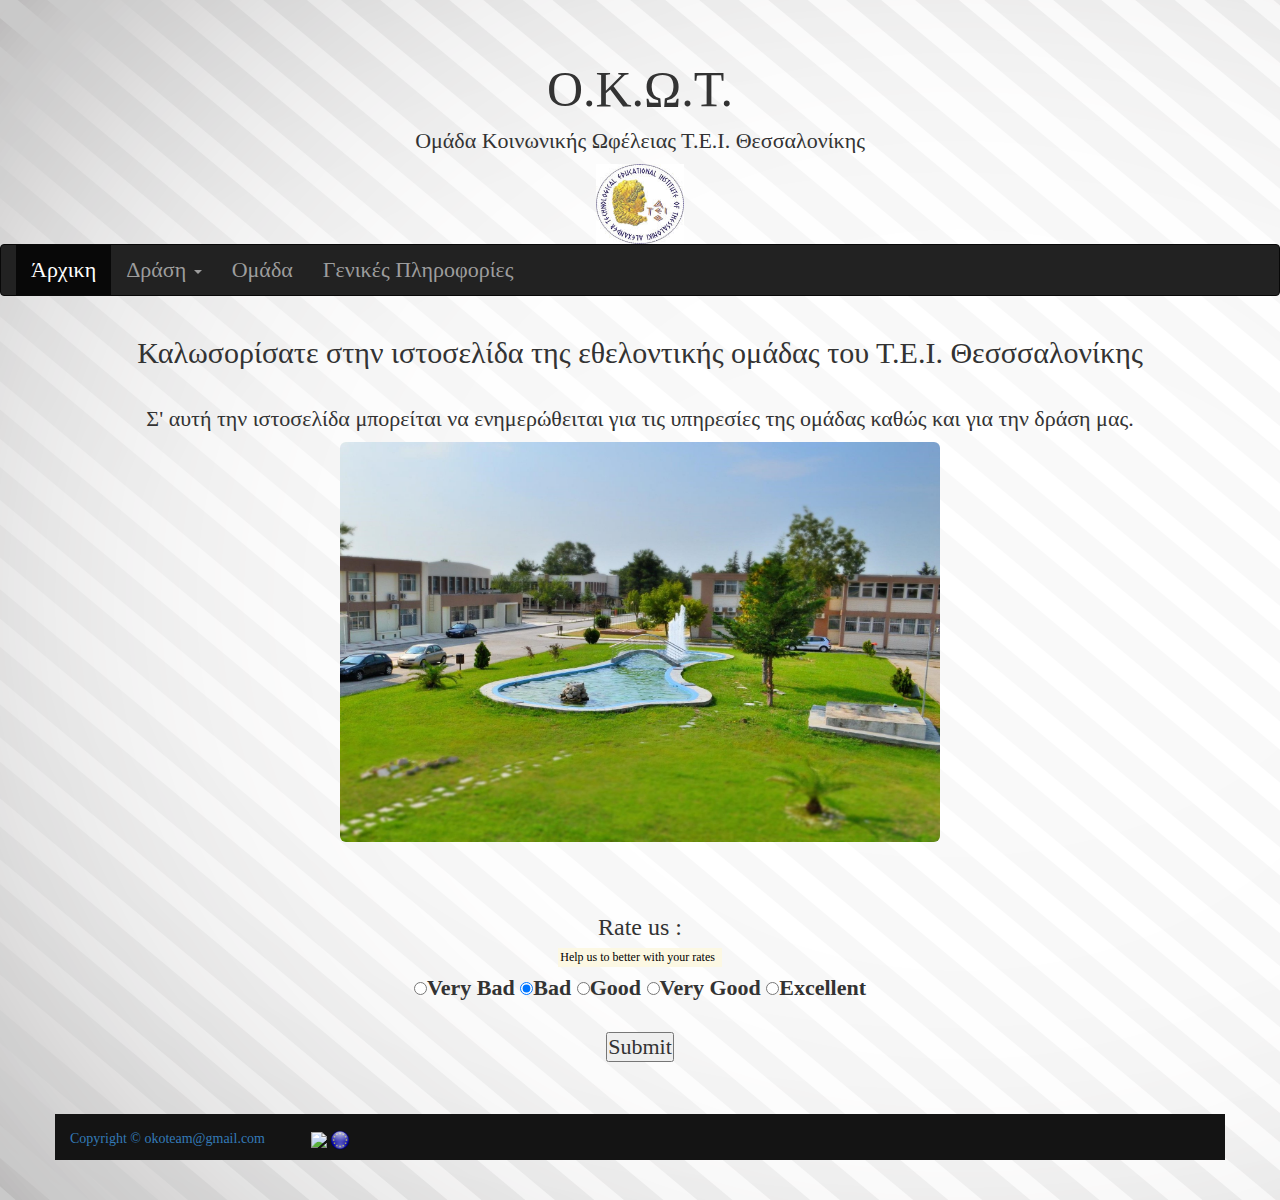
==== Ο.Κ.Ω.Τ/index.html @ d3d50198 "FirstChange" ====
﻿<!DOCTYPE html PUBLIC "-//W3C//DTD XHTML 1.0 Transitional//EN" "http://www.w3.org/TR/xhtml1/DTD/xhtml1-transitional.dtd">



<!--Οτιδίποτε υπάρχει μέσα στην σελίδα είναι εντελώς τυχαία απλα για να έχει μια μορφή όταν οριστικοποιηθεί η σελίδα θα μπουν τα πραγματικά. -->



<html xmlns="http://www.w3.org/1999/xhtml">

<head>
<meta content="text/html; charset=utf-8" http-equiv="Content-Type" />
<link rel="stylesheet" href="https://maxcdn.bootstrapcdn.com/bootstrap/3.3.7/css/bootstrap.min.css">
  <script src="https://ajax.googleapis.com/ajax/libs/jquery/3.2.1/jquery.min.js"></script>
  <script src="https://maxcdn.bootstrapcdn.com/bootstrap/3.3.7/js/bootstrap.min.js"></script>
  
 <link rel = "stylesheet" type = "text/css" href = "main.css" />

<title> Ο.Κ.Ω.Τ.</title>
<link rel="icon" type="image/jpg" href="ateith-logo.jpg">


</head>

<body >

<div class="container text-center  " >
<h1 >Ο.Κ.Ω.Τ.</h1>
    <p>Ομάδα Κοινωνικής Ωφέλειας Τ.Ε.Ι. Θεσσαλονίκης</p>

	<img src="ateith-logo.jpg" height="80px">

</div>

<nav class="navbar navbar-inverse">
  <div class="container-fluid">
    <div>
      <ul class="nav navbar-nav">
        <li class="active"><a href="index.html">Άρχικη</a></li>
        <li class="dropdown">
          <a class="dropdown-toggle" data-toggle="dropdown" href="#">Δράση 
          <span class="caret"></span></a>
          <ul class="dropdown-menu">
            <li><a href="area.html">Περιοχές</a></li>
            <li><a href="specialties.html">Προβλήματα</a></li>
            <li><a href="form.html">Φόρμα Στοιχείων</a></li> 
          </ul>
        </li>
        <li><a href="omada.html">Ομάδα</a></li> 
        <li><a href="contact.html">Γενικές Πληροφορίες</a></li> 
      </ul>
    </div>
  </div>
</nav>
 

           <div class="container font-size:20px">
            <h2 id="h2">Καλωσορίσατε στην ιστοσελίδα της εθελοντικής ομάδας του Τ.Ε.Ι. Θεσσσαλονίκης </h2> 
  <br>
  
        <p>Σ' αυτή την ιστοσελίδα μπορείται να ενημερώθειται για τις υπηρεσίες της ομάδας καθώς και για την δράση μας. </p>
         </div>

  
  
 <img src="egkatastaseis-1.jpg" class="img-rounded" alt="tei" width="600" height="400">
 
<br>
     
 <br><br>
 
 <h3> Rate us :</h3>
 <div class="container" style="font-size:12px;"><p><mark>Help us to better with your rates<mark> </p></div>
           <form>
             <fieldset>
              <span>
                <input type="radio" name="rating" value="5" /><label for="rating-5">Very Bad</label>
                <input type="radio"  name="rating" value="4" checked="checked" /><label for="rating-4">Bad</label>
                <input type="radio"  name="rating" value="3" /><label for="rating-3">Good</label>
                <input type="radio"  name="rating" value="2" /><label for="rating-2">Very Good</label>
                <input type="radio"  name="rating" value="1" /><label for="rating-1">Excellent</label>
 
              </span>
	 
            </fieldset>
 <br>
         <button type="submit"> Submit </button>
                      </form>
<br><br>

 
         <footer class="container ">
 
         <!--  <div id="h4"><h4><mark> Please leave us a Rating<mark><span style="margin-left:1em;">  <img src="smileyface.jpeg" class="img-rounded" height="25px"></h4></div>
    -->
	<br>
 
       <p ><a href="mailto:okoteam@gmail.com">Copyright &copy; okoteam@gmail.com</a> <span style="margin-left:3em;">  <img src="Iconscity-Flags-Greece.ICO" height="20px"> <img src="eu.png" height="20px"></span></p>



 
</footer>
  </body>

</html>
---- Ο.Κ.Ω.Τ/main.css ----
﻿

*{
	margin:0px;
	padding:0px;
}


body{
	
	
	margin:40px auto;
	padding:20px auto;
    background-image:url("white-wall.jpg");
   font: 22px Tahoma;
   text-align:center;

}


h1{
	font:50px Tahoma;
	
}
h2{
	font:30px Tahoma;

	
}
h4{
	font-size:bold 20px ;
	font:bold Tahoma;
 text-align:center;
}

 #site{
	border: 1px solid black;
	width:100px ;
	margin:20px auto;
	background-image:url("white-wall.jpg");
}
footer{
	text-align:left;
	background-color:#141414;
	font-size:14px;
}
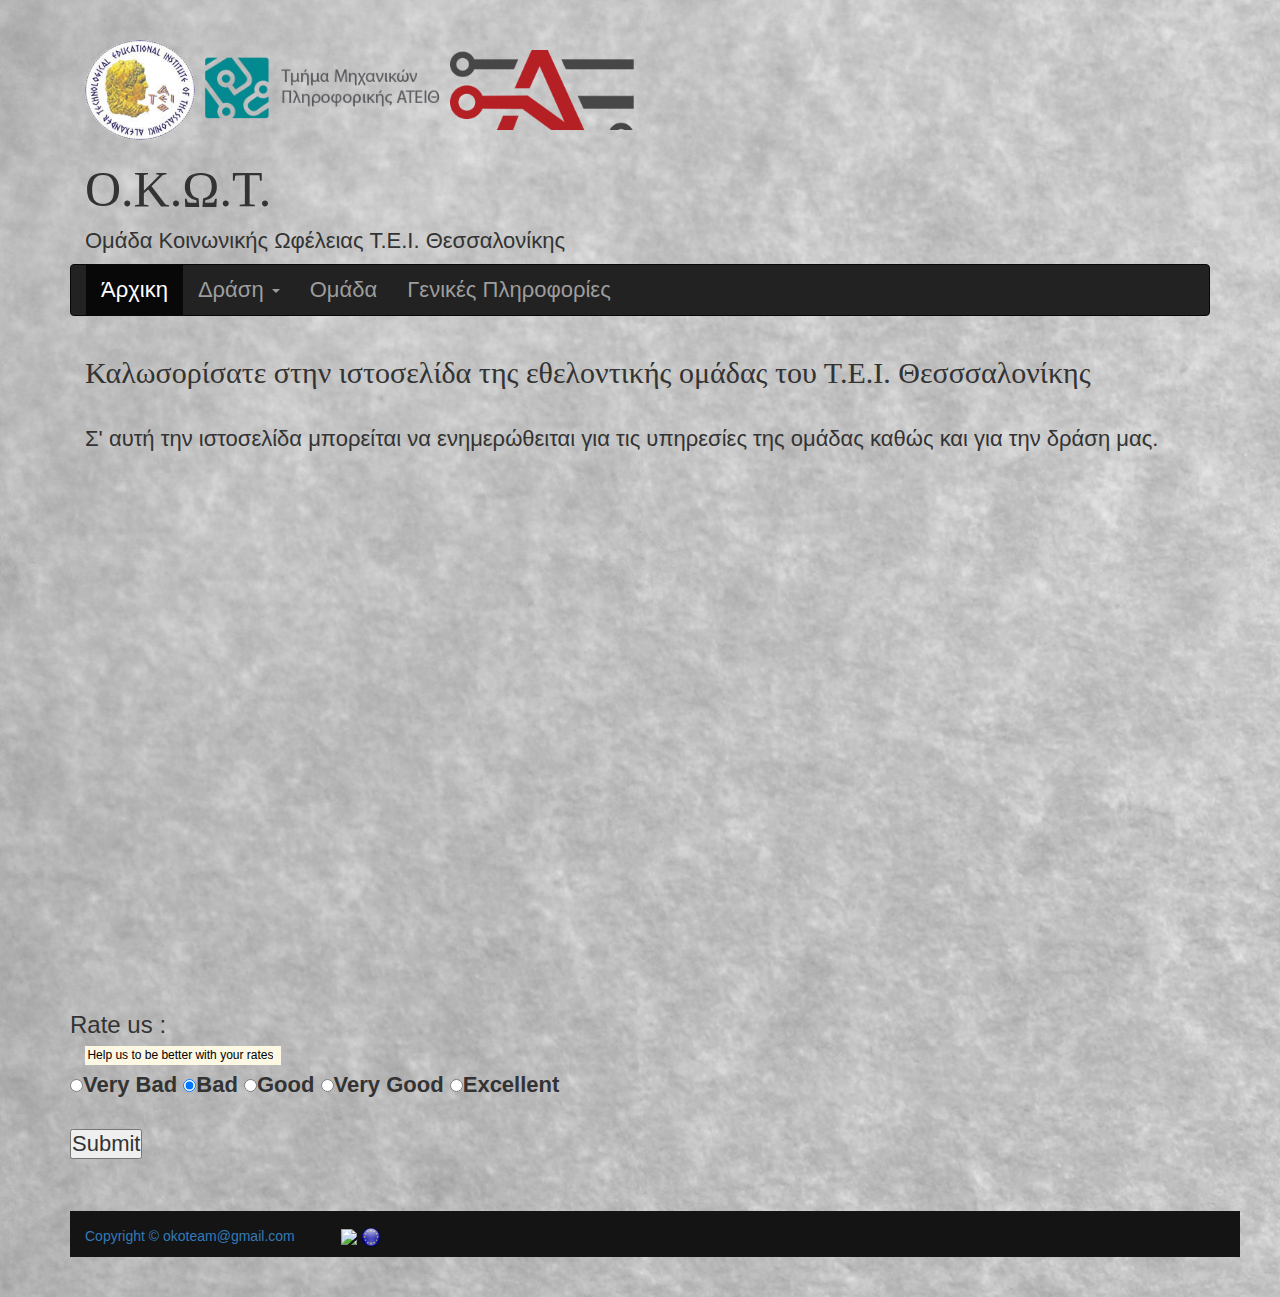
==== commit 69332f14: "SlideShow" ====
--- a/Ο.Κ.Ω.Τ/index.html
+++ b/Ο.Κ.Ω.Τ/index.html
@@ -16,6 +16,10 @@
   
  <link rel = "stylesheet" type = "text/css" href = "main.css" />
 
+ 
+ 
+ 
+ 
 <title> Ο.Κ.Ω.Τ.</title>
 <link rel="icon" type="image/jpg" href="ateith-logo.jpg">
 
@@ -23,12 +27,13 @@
 </head>
 
 <body >
+<div class="container">
+<div class="container" >
+     <img src="ateith-logo.jpg" class="img-circle" height="100px">   <img src="pliroforiki.png" class="img-rounded" height="100px"> <img src="ayto.png" class="img-rounded" height="80px"> 
+	 <h1 >Ο.Κ.Ω.Τ.    </h1>
+     <p>Ομάδα Κοινωνικής Ωφέλειας Τ.Ε.Ι. Θεσσαλονίκης  </p>
 
-<div class="container text-center  " >
-<h1 >Ο.Κ.Ω.Τ.</h1>
-    <p>Ομάδα Κοινωνικής Ωφέλειας Τ.Ε.Ι. Θεσσαλονίκης</p>
-
-	<img src="ateith-logo.jpg" height="80px">
+	
 
 </div>
 
@@ -42,7 +47,7 @@
           <span class="caret"></span></a>
           <ul class="dropdown-menu">
             <li><a href="area.html">Περιοχές</a></li>
-            <li><a href="specialties.html">Προβλήματα</a></li>
+         
             <li><a href="form.html">Φόρμα Στοιχείων</a></li> 
           </ul>
         </li>
@@ -61,16 +66,36 @@
         <p>Σ' αυτή την ιστοσελίδα μπορείται να ενημερώθειται για τις υπηρεσίες της ομάδας καθώς και για την δράση μας. </p>
          </div>
 
+  <br><br>
   
-  
- <img src="egkatastaseis-1.jpg" class="img-rounded" alt="tei" width="600" height="400">
- 
+             <div class="slideshow-container">
+
+<div class="mySlides fade">
+  <div class="numbertext">1 / 3</div>
+  <img src="egkatastaseis-1.jpg" style="width:70%" height="400px">
+  <div class="text">Α.Τ.Ε.Ι.Θ.</div>
+</div>
+
+<div class="mySlides fade">
+  <div class="numbertext">2 / 3</div>
+  <img src="tei-thessalonikhs.jpg" style="width:70%" height="400px">
+  <div class="text">Α.Τ.Ε.Ι.Θ</div>
+</div>
+
+<div class="mySlides fade">
+  <div class="numbertext">3 / 3</div>
+  <img src="tei1.jpg" style="width:70%" height="400px">
+  <div class="text">Α.Τ.Ε.Ι.Θ.</div>
+</div>
+
+</div>
+
 <br>
      
  <br><br>
  
  <h3> Rate us :</h3>
- <div class="container" style="font-size:12px;"><p><mark>Help us to better with your rates<mark> </p></div>
+ <div class="container" style="font-size:12px;"><p><mark>Help us to be better with your rates<mark> </p></div>
            <form>
              <fieldset>
               <span>
@@ -101,6 +126,27 @@
 
  
 </footer>
+</div>
+
+
+<script>
+ 
+var slideIndex = 0;
+showSlides();
+
+function showSlides() {
+    var i;
+    var slides = document.getElementsByClassName("mySlides");
+    for (i = 0; i < slides.length; i++) {
+        slides[i].style.display = "none"; 
+    }
+    slideIndex++;
+    if (slideIndex> slides.length) {slideIndex = 1} 
+    slides[slideIndex-1].style.display = "block"; 
+    setTimeout(showSlides, 2500); // Change image every 2 seconds
+}
+</script>
+
   </body>
 
 </html>
--- a/Ο.Κ.Ω.Τ/main.css
+++ b/Ο.Κ.Ω.Τ/main.css
@@ -11,9 +11,9 @@
 	
 	margin:40px auto;
 	padding:20px auto;
-    background-image:url("white-wall.jpg");
+   background-image:url("1331647.jpg");
    font: 22px Tahoma;
-   text-align:center;
+ 
 
 }
 
@@ -43,4 +43,73 @@
 	text-align:left;
 	background-color:#141414;
 	font-size:14px;
+}
+
+* {box-sizing:border-box}
+body {font-family: Verdana,sans-serif;}
+.mySlides {display:none}
+
+/* Slideshow container */
+.slideshow-container {
+  max-width: 1000px;
+  position: relative;
+  margin: auto;
+}
+
+/* Caption text */
+.text {
+  color: #f2f2f2;
+  font-size: 15px;
+  padding: 8px 12px;
+  position: absolute;
+  bottom: 8px;
+  width: 100%;
+  text-align: center;
+}
+
+/* Number text (1/3 etc) */
+.numbertext {
+  color: #f2f2f2;
+  font-size: 12px;
+  padding: 8px 12px;
+  position: absolute;
+  top: 0;
+}
+
+/* The dots/bullets/indicators */
+.dot {
+  height: 13px;
+  width: 13px;
+  margin: 0 2px;
+  background-color: #bbb;
+  border-radius: 50%;
+  display: inline-block;
+  transition: background-color 0.6s ease;
+}
+
+.active {
+  background-color: #717171;
+}
+
+/* Fading animation */
+.fade {
+  -webkit-animation-name: fade;
+  -webkit-animation-duration: 1.5s;
+  animation-name: fade;
+  animation-duration: 1.5s;
+}
+
+@-webkit-keyframes fade {
+  from {opacity: .4} 
+  to {opacity: 1}
+}
+
+@keyframes fade {
+  from {opacity: .4} 
+  to {opacity: 1}
+}
+
+/* On smaller screens, decrease text size */
+@media only screen and (max-width: 300px) {
+  .text {font-size: 11px}
 }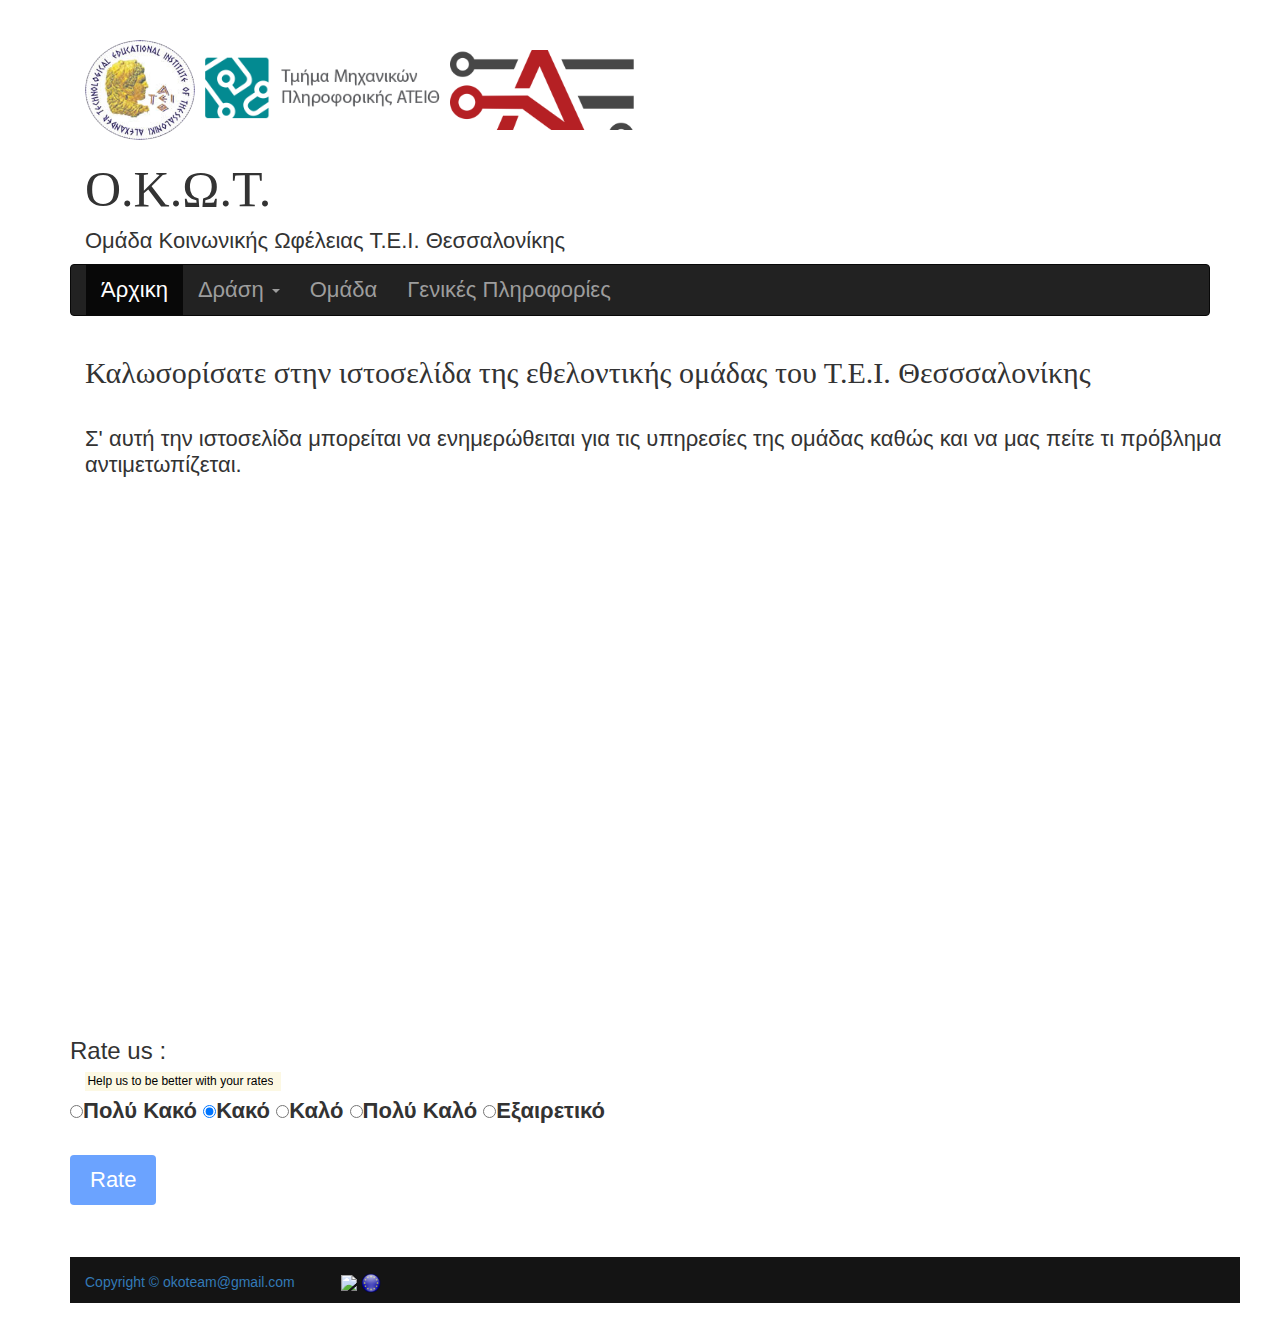
==== commit 727152e4: "Changes3" ====
--- a/Ο.Κ.Ω.Τ/index.html
+++ b/Ο.Κ.Ω.Τ/index.html
@@ -46,7 +46,7 @@
           <a class="dropdown-toggle" data-toggle="dropdown" href="#">Δράση 
           <span class="caret"></span></a>
           <ul class="dropdown-menu">
-            <li><a href="area.html">Περιοχές</a></li>
+            <li><a href="area.html">Υπηρεσίες</a></li>
          
             <li><a href="form.html">Φόρμα Στοιχείων</a></li> 
           </ul>
@@ -63,7 +63,7 @@
             <h2 id="h2">Καλωσορίσατε στην ιστοσελίδα της εθελοντικής ομάδας του Τ.Ε.Ι. Θεσσσαλονίκης </h2> 
   <br>
   
-        <p>Σ' αυτή την ιστοσελίδα μπορείται να ενημερώθειται για τις υπηρεσίες της ομάδας καθώς και για την δράση μας. </p>
+        <p>Σ' αυτή την ιστοσελίδα μπορείται να ενημερώθειται για τις υπηρεσίες της ομάδας καθώς και να μας πείτε  τι πρόβλημα αντιμετωπίζεται. </p>
          </div>
 
   <br><br>
@@ -99,17 +99,19 @@
            <form>
              <fieldset>
               <span>
-                <input type="radio" name="rating" value="5" /><label for="rating-5">Very Bad</label>
-                <input type="radio"  name="rating" value="4" checked="checked" /><label for="rating-4">Bad</label>
-                <input type="radio"  name="rating" value="3" /><label for="rating-3">Good</label>
-                <input type="radio"  name="rating" value="2" /><label for="rating-2">Very Good</label>
-                <input type="radio"  name="rating" value="1" /><label for="rating-1">Excellent</label>
+                <input type="radio" name="rating" value="5" /><label for="rating-5">Πολύ Κακό</label>
+                <input type="radio"  name="rating" value="4" checked="checked" /><label for="rating-4">Κακό</label>
+                <input type="radio"  name="rating" value="3" /><label for="rating-3">Καλό</label>
+                <input type="radio"  name="rating" value="2" /><label for="rating-2">Πολύ Καλό</label>
+                <input type="radio"  name="rating" value="1" /><label for="rating-1">Εξαιρετικό</label>
  
               </span>
 	 
             </fieldset>
  <br>
-         <button type="submit"> Submit </button>
+   <form action="#">
+ <input type="submit" value="Rate">  
+   
                       </form>
 <br><br>
 
@@ -143,7 +145,7 @@
     slideIndex++;
     if (slideIndex> slides.length) {slideIndex = 1} 
     slides[slideIndex-1].style.display = "block"; 
-    setTimeout(showSlides, 2500); // Change image every 2 seconds
+    setTimeout(showSlides, 2000); // Change image every 2 seconds
 }
 </script>
 
--- a/Ο.Κ.Ω.Τ/main.css
+++ b/Ο.Κ.Ω.Τ/main.css
@@ -6,17 +6,16 @@
 }
 
 
-body{
+ body{
 	
 	
 	margin:40px auto;
 	padding:20px auto;
-   background-image:url("1331647.jpg");
-   font: 22px Tahoma;
+  
+     font:22px Tahoma;
  
 
 }
-
 
 h1{
 	font:50px Tahoma;
@@ -49,14 +48,14 @@
 body {font-family: Verdana,sans-serif;}
 .mySlides {display:none}
 
-/* Slideshow container */
+
 .slideshow-container {
   max-width: 1000px;
   position: relative;
   margin: auto;
 }
 
-/* Caption text */
+
 .text {
   color: #f2f2f2;
   font-size: 15px;
@@ -67,7 +66,7 @@
   text-align: center;
 }
 
-/* Number text (1/3 etc) */
+
 .numbertext {
   color: #f2f2f2;
   font-size: 12px;
@@ -76,7 +75,7 @@
   top: 0;
 }
 
-/* The dots/bullets/indicators */
+
 .dot {
   height: 13px;
   width: 13px;
@@ -109,7 +108,37 @@
   to {opacity: 1}
 }
 
-/* On smaller screens, decrease text size */
+
 @media only screen and (max-width: 300px) {
   .text {font-size: 11px}
-}+}
+
+
+
+ input[type=text], select, textarea {
+    width: 100%; 
+    padding: 12px;   
+    border: 1px solid #ccc; 
+    border-radius: 4px; 
+    box-sizing: border-box; 
+    margin-top: 6px; 
+    margin-bottom: 16px; 
+    resize: vertical 
+}
+
+
+input[type=submit] {
+    background-color: #6ba3ff;
+    color: white;
+    padding: 12px 20px;
+    border: none;
+    border-radius: 4px;
+    cursor: pointer;
+}
+
+
+input[type=submit]:hover {
+    background-color:#697a6a;
+}
+
+
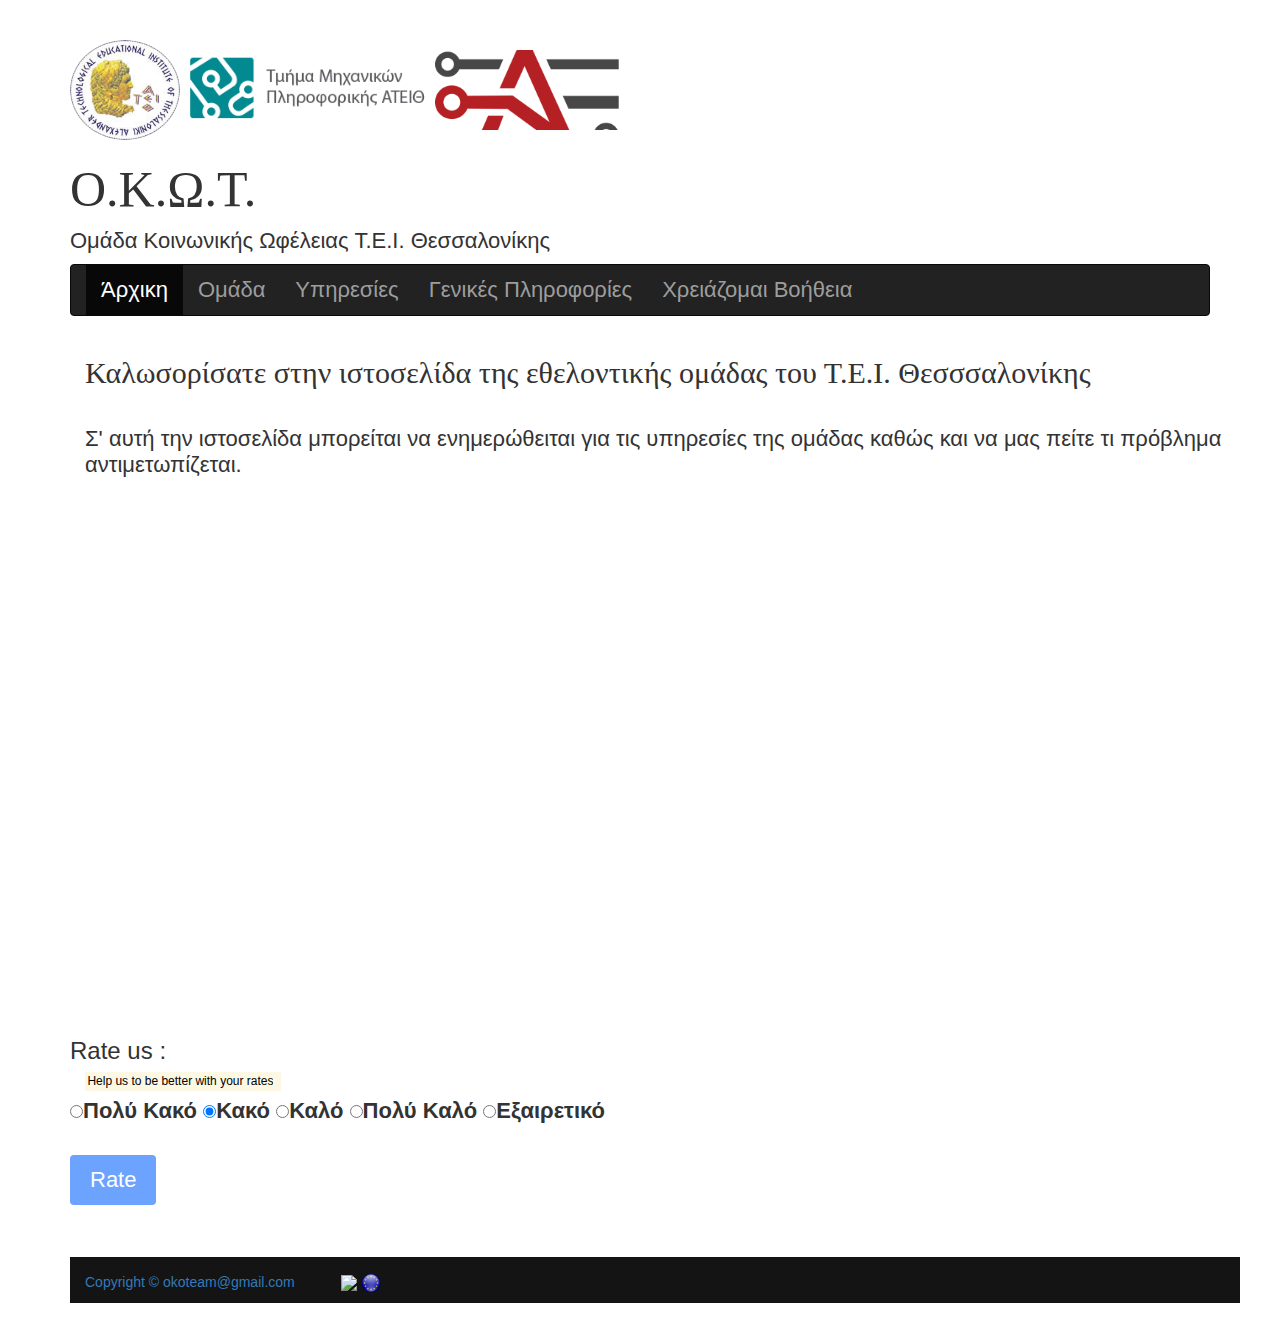
==== commit 9b24b38d: "change5" ====
--- a/Ο.Κ.Ω.Τ/index.html
+++ b/Ο.Κ.Ω.Τ/index.html
@@ -27,32 +27,27 @@
 </head>
 
 <body >
-<div class="container">
-<div class="container" >
-     <img src="ateith-logo.jpg" class="img-circle" height="100px">   <img src="pliroforiki.png" class="img-rounded" height="100px"> <img src="ayto.png" class="img-rounded" height="80px"> 
+ <div class="container">
+  <a href="https://moodle.teithe.gr/login/index.php"> <img src="ateith-logo.jpg" class="img-circle" height="100px"> </a> 
+<a href="http://www.it.teithe.gr/?lang=el"> <img src="pliroforiki.png" class="img-rounded" height="100px"></a>
+     <a href="http://www.autom.teithe.gr/gr/"><img src="ayto.png" class="img-rounded" height="80px"> </a>
 	 <h1 >Ο.Κ.Ω.Τ.    </h1>
      <p>Ομάδα Κοινωνικής Ωφέλειας Τ.Ε.Ι. Θεσσαλονίκης  </p>
 
-	
+     
 
-</div>
+
 
 <nav class="navbar navbar-inverse">
   <div class="container-fluid">
     <div>
+	
       <ul class="nav navbar-nav">
         <li class="active"><a href="index.html">Άρχικη</a></li>
-        <li class="dropdown">
-          <a class="dropdown-toggle" data-toggle="dropdown" href="#">Δράση 
-          <span class="caret"></span></a>
-          <ul class="dropdown-menu">
+     <li><a href="omada.html">Ομάδα</a></li> 
             <li><a href="area.html">Υπηρεσίες</a></li>
-         
-            <li><a href="form.html">Φόρμα Στοιχείων</a></li> 
-          </ul>
-        </li>
-        <li><a href="omada.html">Ομάδα</a></li> 
-        <li><a href="contact.html">Γενικές Πληροφορίες</a></li> 
+           <li><a href="contact.html">Γενικές Πληροφορίες</a></li> 
+		  <li><a href="form.html">Χρειάζομαι Βοήθεια</a></li> 
       </ul>
     </div>
   </div>
@@ -118,8 +113,7 @@
  
          <footer class="container ">
  
-         <!--  <div id="h4"><h4><mark> Please leave us a Rating<mark><span style="margin-left:1em;">  <img src="smileyface.jpeg" class="img-rounded" height="25px"></h4></div>
-    -->
+
 	<br>
  
        <p ><a href="mailto:okoteam@gmail.com">Copyright &copy; okoteam@gmail.com</a> <span style="margin-left:3em;">  <img src="Iconscity-Flags-Greece.ICO" height="20px"> <img src="eu.png" height="20px"></span></p>
@@ -145,7 +139,7 @@
     slideIndex++;
     if (slideIndex> slides.length) {slideIndex = 1} 
     slides[slideIndex-1].style.display = "block"; 
-    setTimeout(showSlides, 2000); // Change image every 2 seconds
+    setTimeout(showSlides, 2500); 
 }
 </script>
 
--- a/Ο.Κ.Ω.Τ/main.css
+++ b/Ο.Κ.Ω.Τ/main.css
@@ -141,4 +141,7 @@
     background-color:#697a6a;
 }
 
+ .required::after{content: "*";
+    color:red;
 
+ }
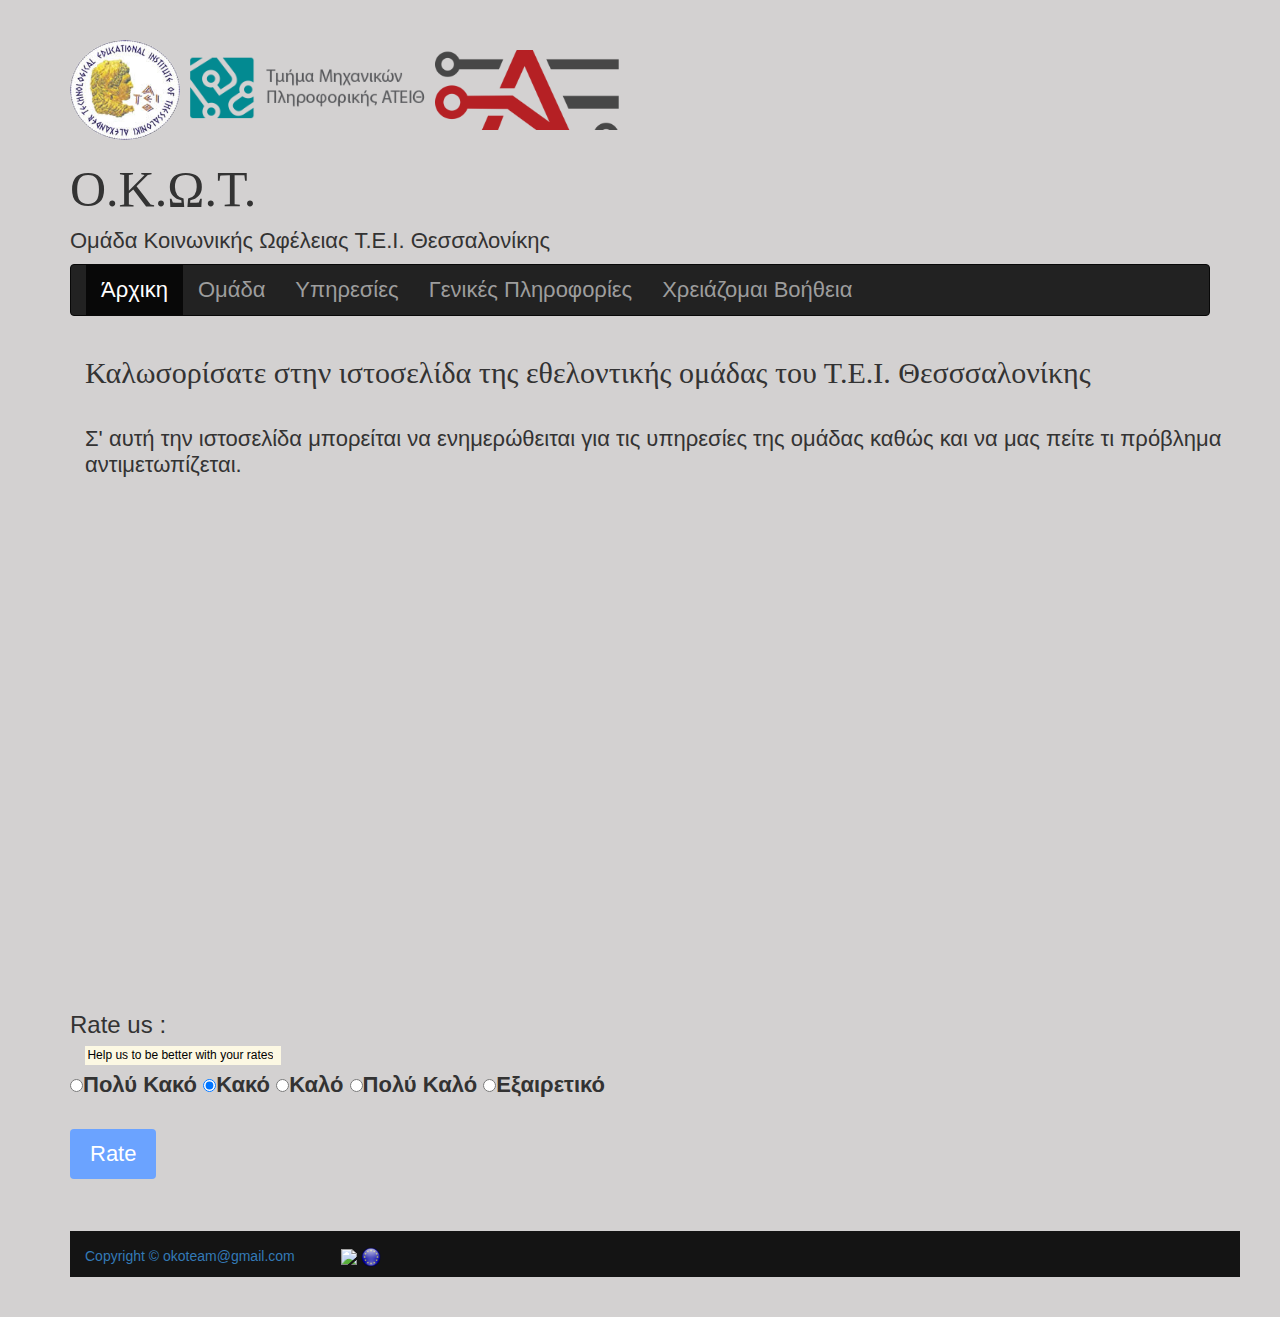
==== commit a91cc830: "back" ====
--- a/Ο.Κ.Ω.Τ/index.html
+++ b/Ο.Κ.Ω.Τ/index.html
@@ -62,8 +62,9 @@
          </div>
 
   <br><br>
+ 
   
-             <div class="slideshow-container">
+        <div class="slideshow-container">
 
 <div class="mySlides fade">
   <div class="numbertext">1 / 3</div>
@@ -85,7 +86,7 @@
 
 </div>
 
-<br>
+
      
  <br><br>
  
@@ -123,8 +124,7 @@
  
 </footer>
 </div>
-
-
+		
 <script>
  
 var slideIndex = 0;
@@ -139,7 +139,7 @@
     slideIndex++;
     if (slideIndex> slides.length) {slideIndex = 1} 
     slides[slideIndex-1].style.display = "block"; 
-    setTimeout(showSlides, 2500); 
+    setTimeout(showSlides, 4000); 
 }
 </script>
 
--- a/Ο.Κ.Ω.Τ/main.css
+++ b/Ο.Κ.Ω.Τ/main.css
@@ -8,7 +8,7 @@
 
  body{
 	
-	
+	background-color:#d3d1d1;
 	margin:40px auto;
 	padding:20px auto;
   
@@ -56,6 +56,8 @@
 }
 
 
+
+
 .text {
   color: #f2f2f2;
   font-size: 15px;
@@ -91,6 +93,7 @@
 }
 
 /* Fading animation */
+
 .fade {
   -webkit-animation-name: fade;
   -webkit-animation-duration: 1.5s;
@@ -145,3 +148,6 @@
     color:red;
 
  }
+
+ 
+ 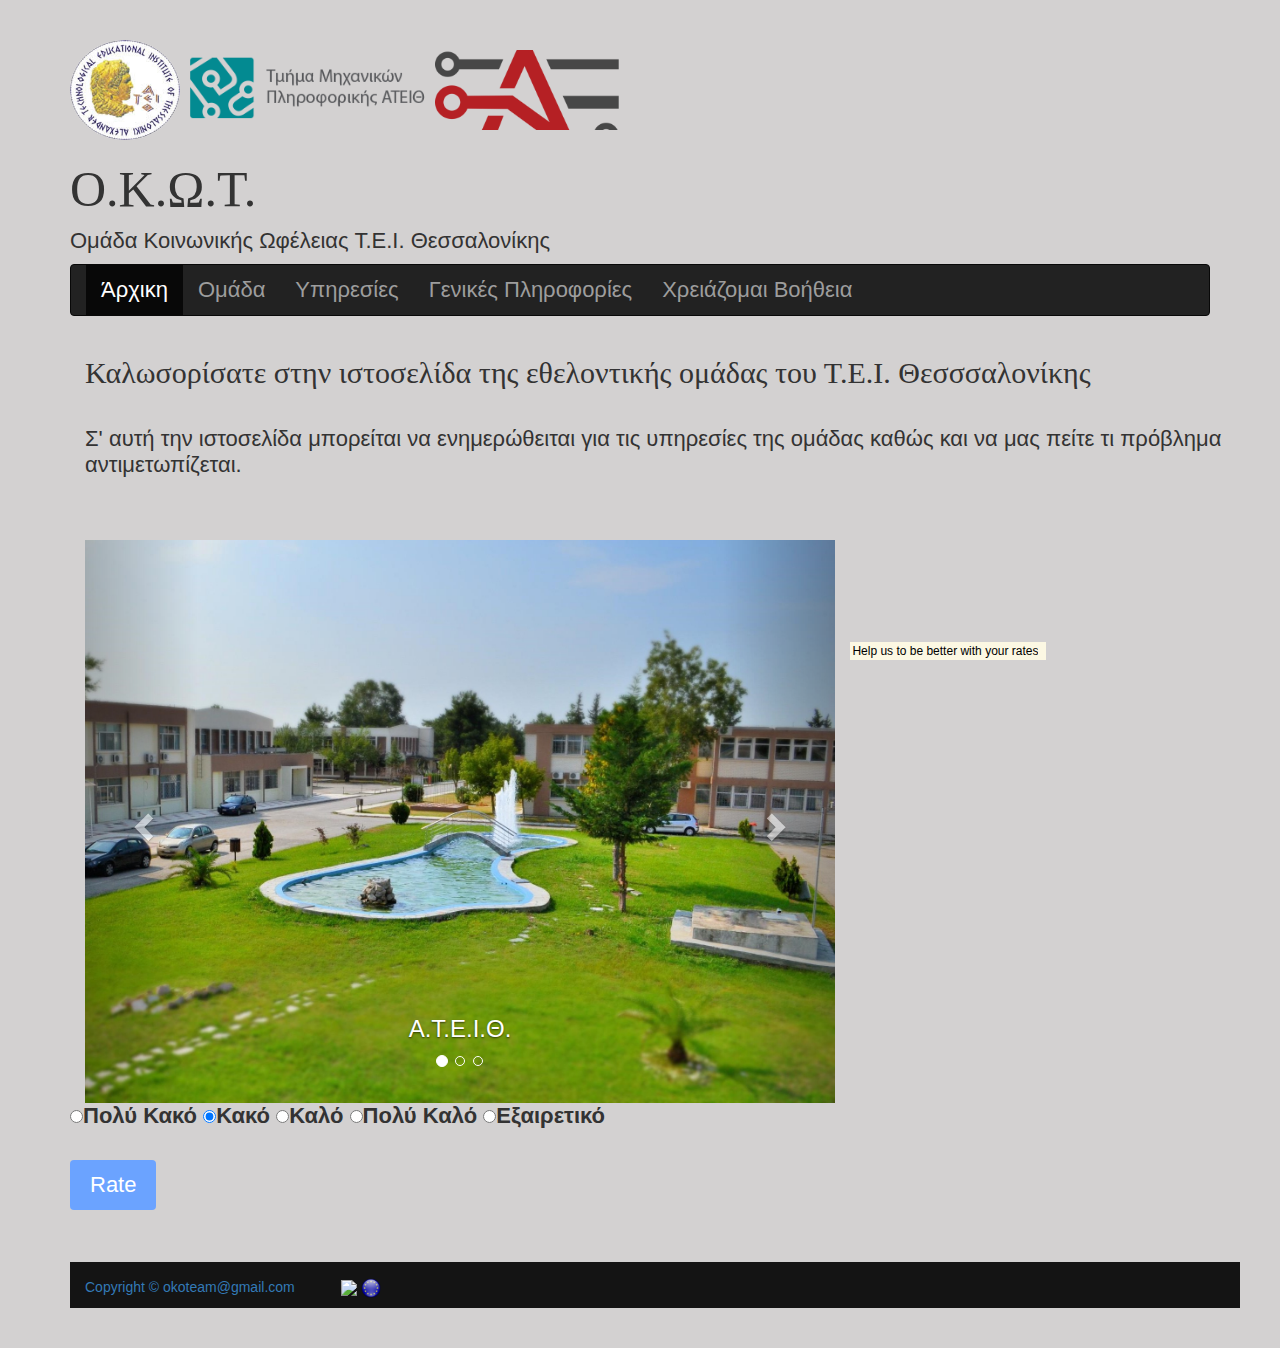
==== commit 8e695a84: "carousel" ====
--- a/Ο.Κ.Ω.Τ/index.html
+++ b/Ο.Κ.Ω.Τ/index.html
@@ -6,7 +6,7 @@
 
 
 
-<html xmlns="http://www.w3.org/1999/xhtml">
+<html >
 
 <head>
 <meta content="text/html; charset=utf-8" http-equiv="Content-Type" />
@@ -62,9 +62,51 @@
          </div>
 
   <br><br>
- 
+ <div class="container">
+<div class="row">
+  <div class="col-sm-8">
+    <div id="myCarousel" class="carousel slide" data-ride="carousel">
+      <!-- Indicators -->
+      <ol class="carousel-indicators">
+        <li data-target="#myCarousel" data-slide-to="0" class="active"></li>
+        <li data-target="#myCarousel" data-slide-to="1"></li>
+         <li data-target="#myCarousel" data-slide-to="2"></li>
+	</ol>
+
+      <!-- Wrapper for slides -->
+      <div class="carousel-inner" role="listbox">
+        <div class="item active">
+          <img src="egkatastaseis-1.jpg" alt="image" height="300px">
+          <div class="carousel-caption">
+            <h3>Α.Τ.Ε.Ι.Θ.</h3>
+            
+          </div>      
+        </div>
+
+        <div class="item">
+          <img src="tei1.jpg" alt="Image" height="300px">
+          <div class="carousel-caption">
+            <h3>Α.Τ.Ε.Ι.Θ.</h3>
+           
+          </div>      
+        </div>
+		
+		
+      </div>
+
+      <!-- Left and right controls -->
+      <a class="left carousel-control" href="#myCarousel" role="button" data-slide="prev">
+        <span class="glyphicon glyphicon-chevron-left" aria-hidden="true"></span>
+        <span class="sr-only">Previous</span>
+      </a>
+      <a class="right carousel-control" href="#myCarousel" role="button" data-slide="next">
+        <span class="glyphicon glyphicon-chevron-right" aria-hidden="true"></span>
+        <span class="sr-only">Next</span>
+      </a>
+    </div>
+  </div>
   
-        <div class="slideshow-container">
+    <!--    <div class="slideshow-container">
 
 <div class="mySlides fade">
   <div class="numbertext">1 / 3</div>
@@ -86,11 +128,12 @@
 
 </div>
 
-
+-->
      
  <br><br>
  
- <h3> Rate us :</h3>
+<br><br>
+
  <div class="container" style="font-size:12px;"><p><mark>Help us to be better with your rates<mark> </p></div>
            <form>
              <fieldset>
--- a/Ο.Κ.Ω.Τ/main.css
+++ b/Ο.Κ.Ω.Τ/main.css
@@ -150,4 +150,3 @@
  }
 
  
- 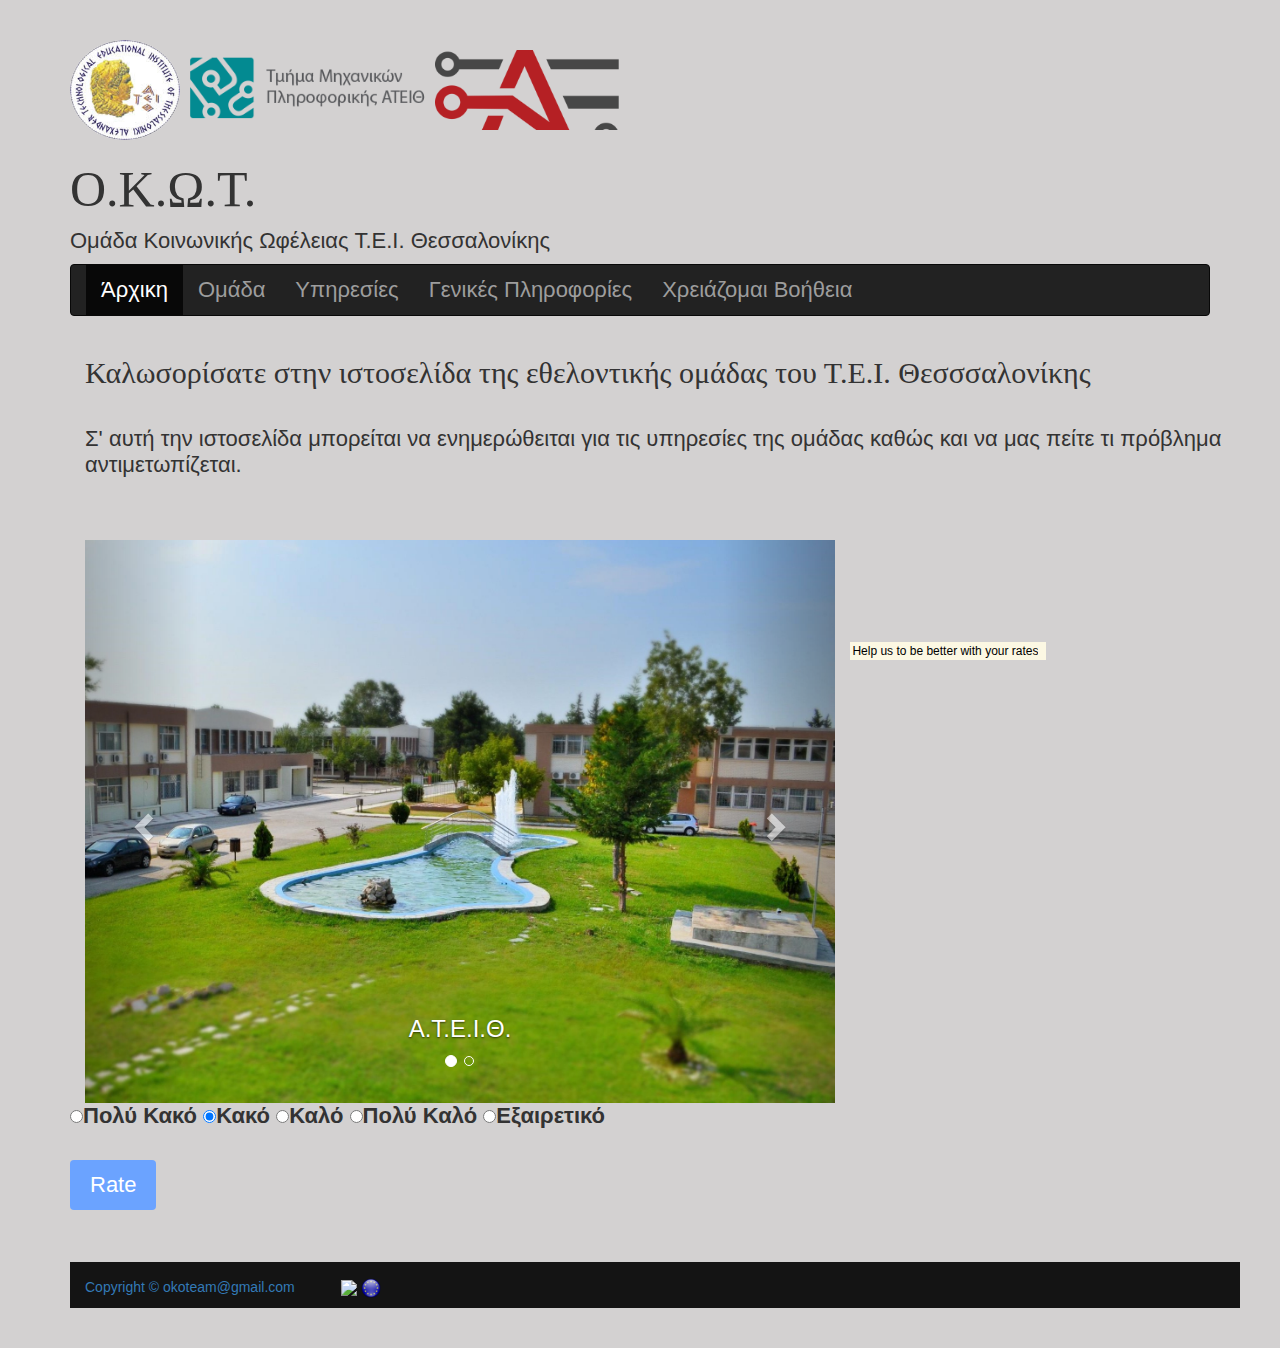
==== commit 1c1e3b09: "slideshow" ====
--- a/Ο.Κ.Ω.Τ/index.html
+++ b/Ο.Κ.Ω.Τ/index.html
@@ -70,7 +70,7 @@
       <ol class="carousel-indicators">
         <li data-target="#myCarousel" data-slide-to="0" class="active"></li>
         <li data-target="#myCarousel" data-slide-to="1"></li>
-         <li data-target="#myCarousel" data-slide-to="2"></li>
+        
 	</ol>
 
       <!-- Wrapper for slides -->
